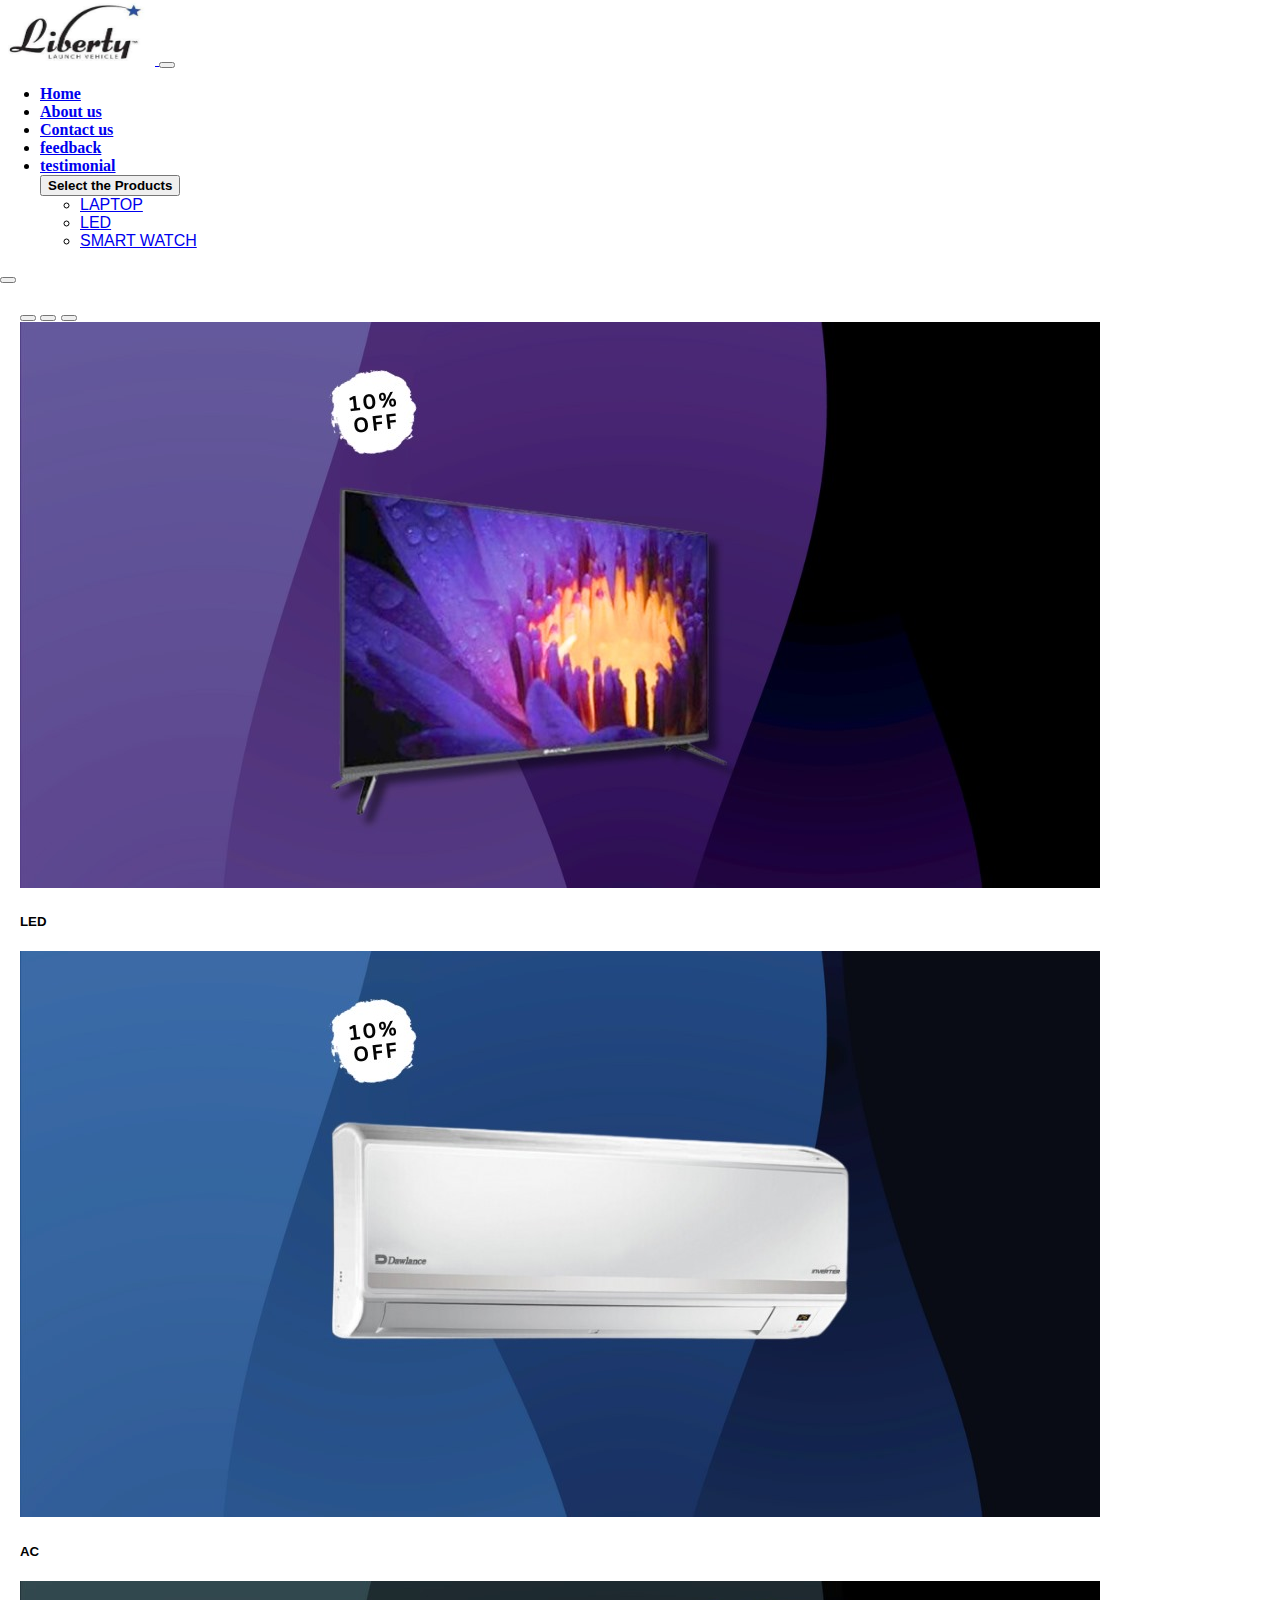
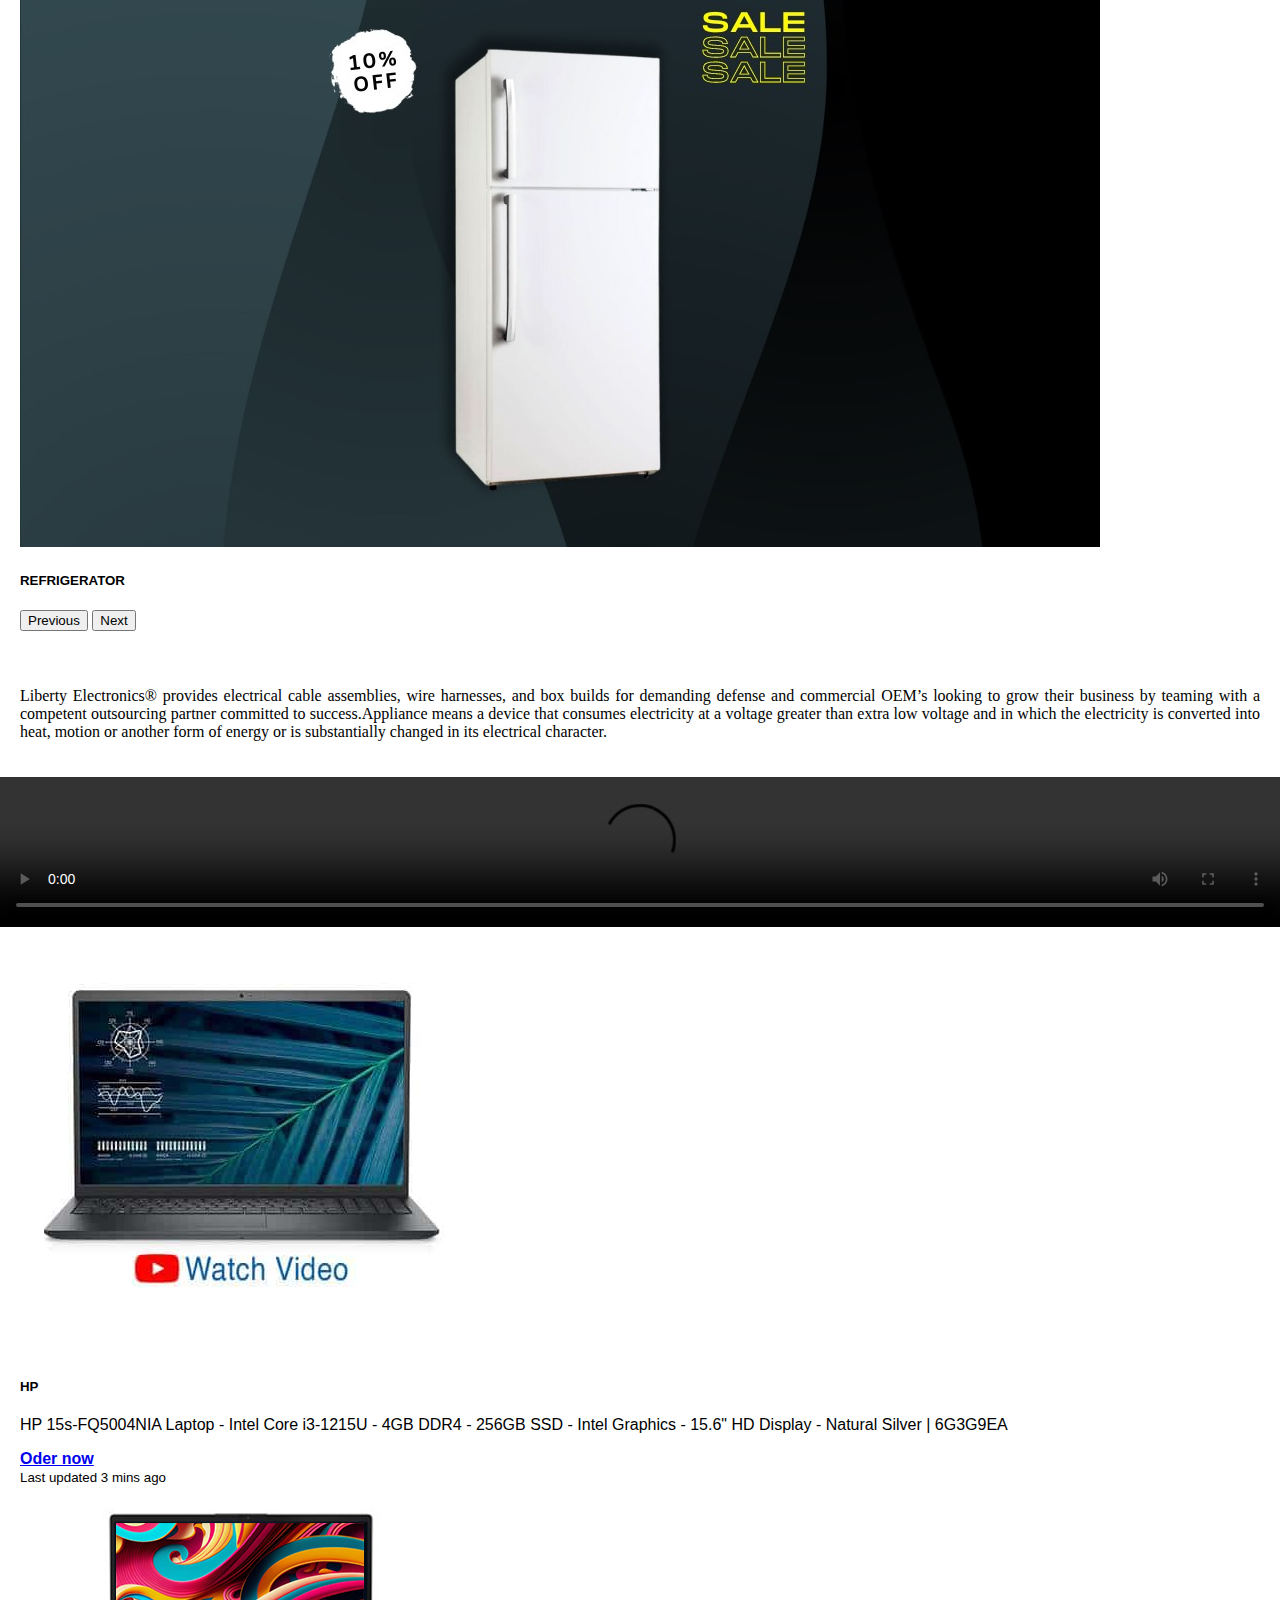
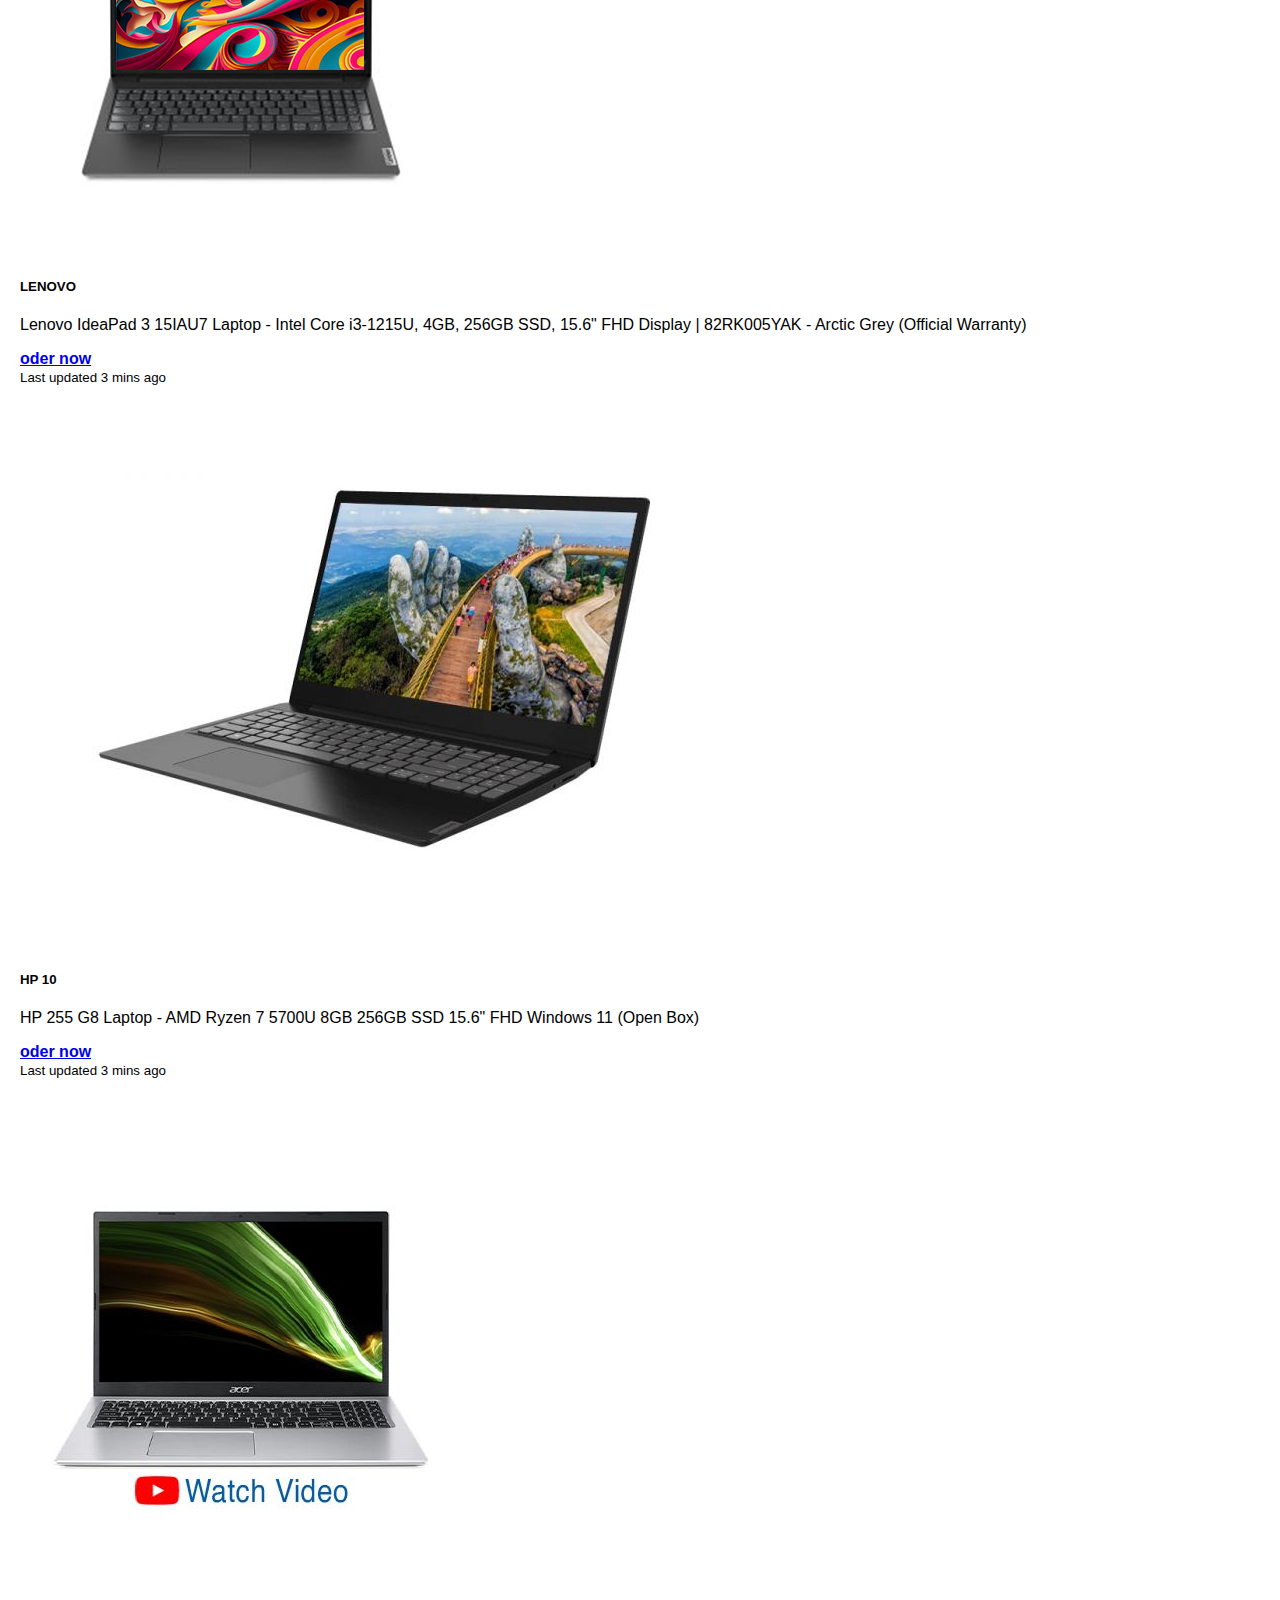
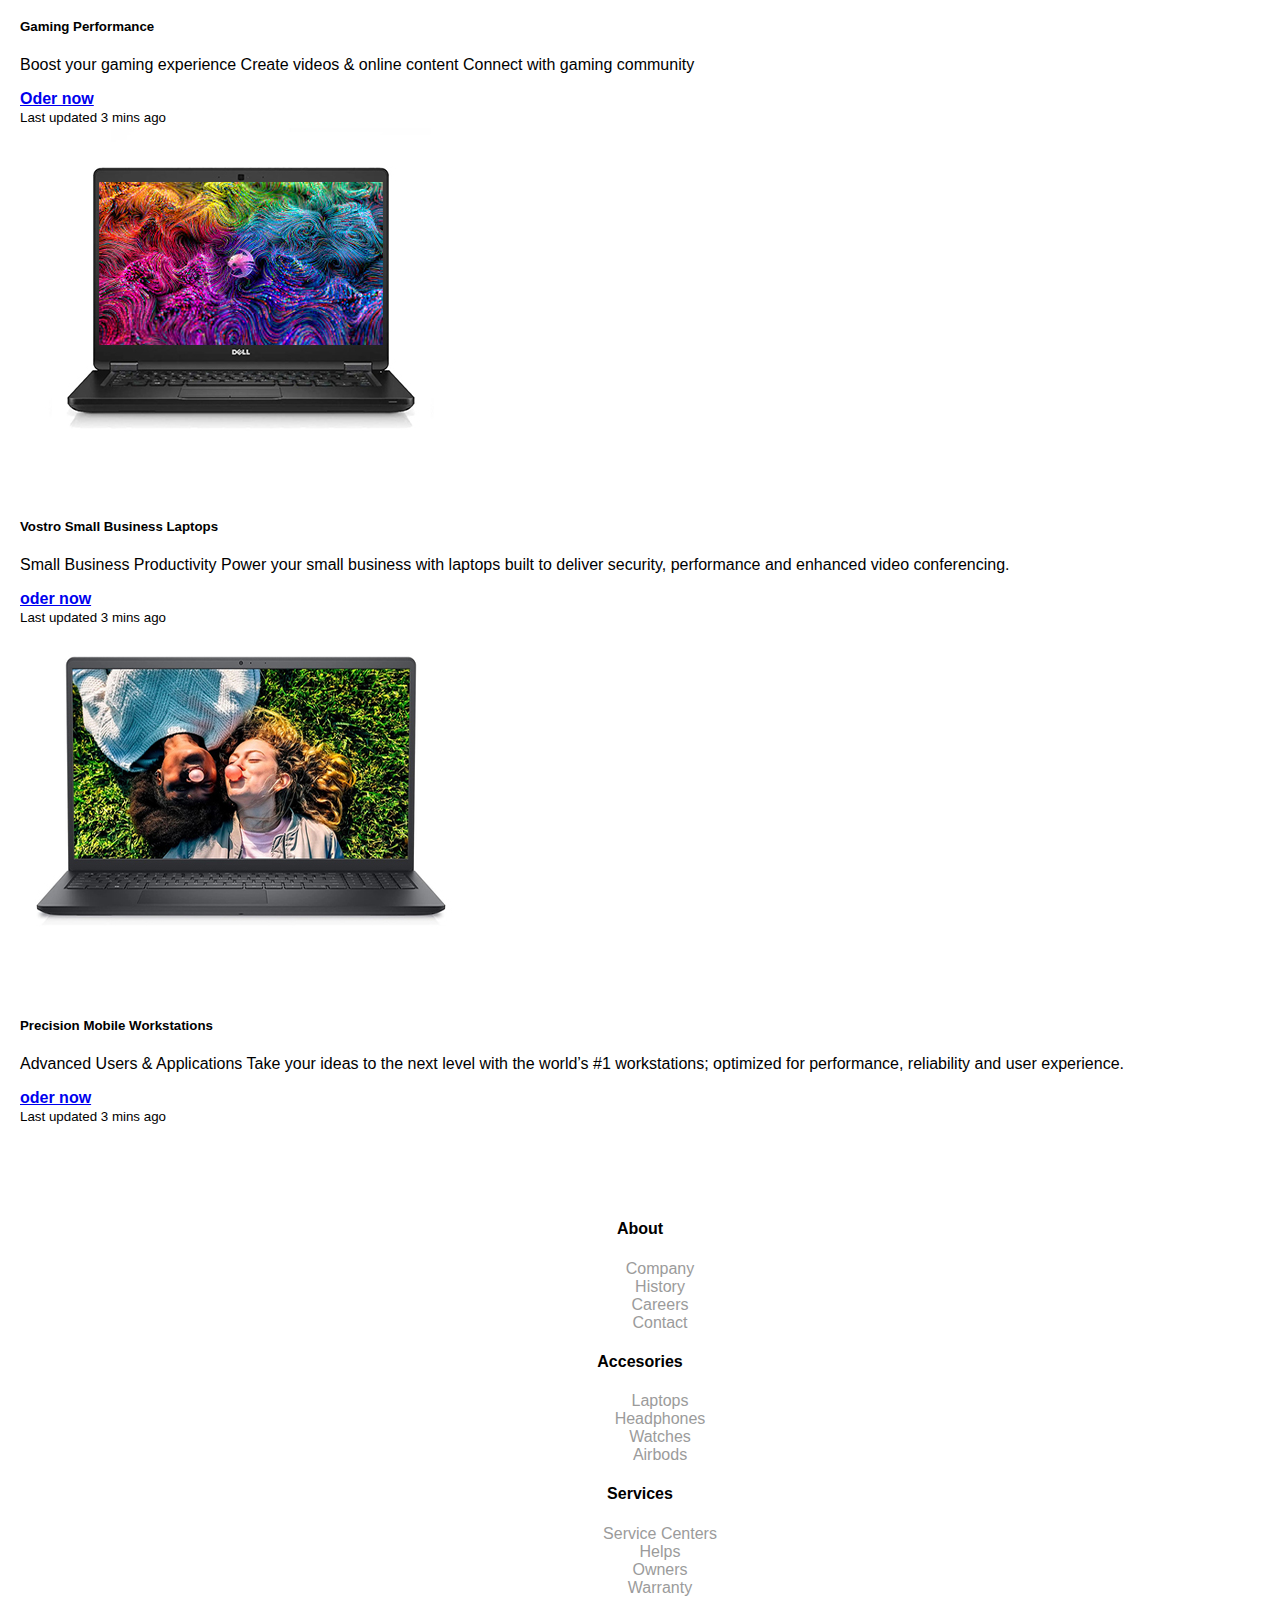
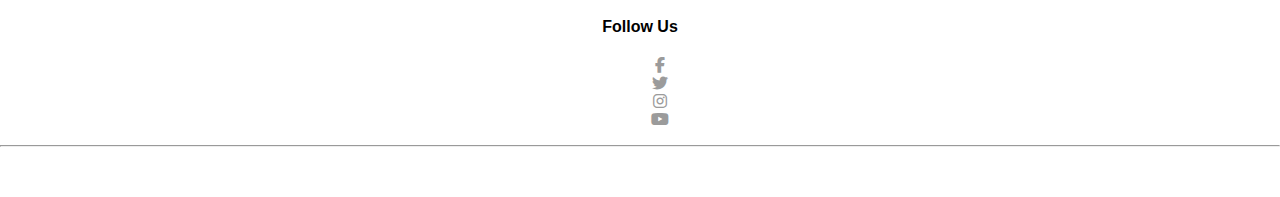
==== eproject.html/index.html @ 428965a0 "my site" ====
<!DOCTYPE html>
<html lang="en">
<head>
    <meta charset="UTF-8">
    <meta name="viewport" content="width=device-width, initial-scale=1.0">
    <title>Document</title>
    
       <!-- CSS LINK -->
    <link rel="stylesheet" href="project.css">
    <!-- FONT ICON LINK -->
    <link rel="stylesheet" href="https://cdnjs.cloudflare.com/ajax/libs/font-awesome/6.4.0/css/all.min.css">
    <!-- link testimonial css -->
    <link rel="stylesheet" href="TESTIMONIAL.css">
    <!-- bootstarp link -->
    <link href="https://cdn.jsdelivr.net/npm/bootstrap@5.0.2/dist/css/bootstrap.min.css" rel="stylesheet" integrity="sha384-EVSTQN3/azprG1Anm3QDgpJLIm9Nao0Yz1ztcQTwFspd3yD65VohhpuuCOmLASjC" crossorigin="anonymous">
     <script src="https://cdn.jsdelivr.net/npm/bootstrap@5.0.2/dist/js/bootstrap.bundle.min.js" integrity="sha384-MrcW6ZMFYlzcLA8Nl+NtUVF0sA7MsXsP1UyJoMp4YLEuNSfAP+JcXn/tWtIaxVXM" crossorigin="anonymous"></script>

</head>
<body class="video2">
  <!-- nav bar -->
  <nav class="navbar navbar-expand-lg navbar-light ">
     <div class="container-fluid ">
       <a class="navbar-brand" href="index.html">
         <img src="images/download.jfif"  width="155px" height="65px">
       </a>
       <button class="navbar-toggler" type="button" data-bs-toggle="collapse" data-bs-target="#navbarSupportedContent" aria-controls="navbarSupportedContent" aria-expanded="false" aria-label="Toggle navigation">
         <span class="navbar-toggler-icon"></span>
       </button>
       <div class="collapse navbar-collapse" id="navbarSupportedContent">
         <ul class="navbar-nav me-auto mb-2 mb-lg-0">
           <li class="nav-item">
             <a class="nav-link active" aria-current="page" href="index.html">Home</a>
           </li>
           <li class="nav-item">
             <a class="nav-link" href="aboutus.html">About us</a>
           </li>
           <li class="nav-item">
             <a class="nav-link" href="contact us.html">Contact us</a>
           </li>
           <li class="nav-item">
             <a class="nav-link" href="feedback.html">feedback</a>
           </li>
        
           <li class="nav-item">
             <a class="nav-link" href="testimonial.html">testimonial</a>
           </li>
            <!--drop down-->
            <div class="dropdown">
             <button class="btn btn-outline-danger dropdown-toggle" type="button" id="dropdownMenuButton1" data-bs-toggle="dropdown" aria-expanded="false">
              <b> Select the Products </b>
             </button>
             <ul class="dropdown-menu" aria-labelledby="dropdownMenuButton1 ">
               <li><a class="dropdown-item" href="laptop.html">LAPTOP</a></li>
               <li><a class="dropdown-item" href="led.html">LED</a></li>
               <li><a class="dropdown-item" href="smartwatch.html">SMART WATCH</a></li>
              
             </ul>
           </div>
           </ul>
         </ul>
       </div>
     </div>

 <!--Login tab-->
        <button class="btn btn-outline-danger "><a href="login.php"></a></button>
        
         <!-- <div class="modalset">
         <button type="button" class="btn btn-outline-danger  mx-3" id="btn" data-bs-toggle="modal"
         data-bs-target="#staticBackdrop"><b>Login</b></button>
          <div class="modal fade" id="staticBackdrop" data-bs-backdrop="static" data-bs-keyboard="false" tabindex="-1"aria-labelledby="staticBackdropLabel" aria-hidden="true">
     <div class="modal-dialog">
       <div class="modal-content">
         <div class="modal-header">
           <h4 class="modal-title" id="staticBackdropLabel">ミ★ 𝘚𝘪𝘨𝘯 𝘪𝘯 ★彡</h4>
           <button type="button" class="btn-close" data-bs-dismiss="modal" aria-label="Close"></button>
         </div>
         <div class="modal-body">
           -->
           <!-- <div class="col-4 bg-secondary" style="width: 100%; height: 100%;">
             <div class="login-dark p-5 shadow-lg rounded">
               <div class="pt-0">
                 <h4 class="text-white ">Login</h4>
               </div>
 
               <form class="mt-3">
                 <div class="form-group">
                   <input type="email" class="form-control form-control-sm bg-light " placeholder="Email Id " id="email"
                     required />
                 </div>
 
                 <div class="form-group d-flex">
                   <input type="password" class="form-control form-control-sm bg-light mt-3" placeholder="Password"
                     id="pass" required />
                   <button class="button mt-3" onclick="switchVisibility()" style="border-radius: 10px;"> <i
                       class="fa-regular fa-eye-slash"></i> </button>
 
                 </div>
 
                 <div class="form-group form-check mt-3">
                   <input type="checkbox" class="form-check-input" id="rememberCheckBox">
                   <label class="form-check-label text-light" for="rememberCheckBox">Remember me?</label>
                 </div>
 
                 <div class="mt-3">
                   <button class="btn btn-outline-light col" style="left: 50%;" onclick="myfunction()">
                     Login
                   </button>
                 </div>
 
                 <div class="text-center mt-3">
                   <a href="#" class="text-light">Forgot Password?</a>
                 </div>
 
               </form>
             </div>
           </div>
         </div>
       </div>
     </div>
   </div>
   </div>   </div>      
 END -->
   </nav>

<!---carousel part-->
<div class="europe container-fluid">
    <div id="carouselExampleCaptions" class="carousel slide" data-bs-ride="carousel">
     <div class="carousel-indicators">
       <button type="button" data-bs-target="#carouselExampleCaptions" data-bs-slide-to="0" class="active" aria-current="true" aria-label="Slide 1"></button>
       <button    type="button" data-bs-target="#carouselExampleCaptions" data-bs-slide-to="1" aria-label="Slide 2"></button>
       <button type="button" data-bs-target="#carouselExampleCaptions" data-bs-slide-to="2" aria-label="Slide 3"></button>
     </div>
     <div class="carousel-inner">
       <div class="carousel-item active">
         <img src="images/carosel3.jfif
         "class="d-block  img-fluid w-100" alt="" >
         <div class="carousel-caption d-none d-md-block">
           <h5>LED</h5>
          
         </div>
       </div>
       <div class="carousel-item">
         <img src="images/carosel1.jfif
         "class="d-block  img-fluid w-100" alt="">
         <div class="carousel-caption d-none d-md-block">
           <h5>AC</h5>
          
         </div>
       </div>
       <div class="img1 carousel-item">
         <img src="images/carosel2.jfif" class="d-block img-fluid w-100 " alt="">
         <div class="carousel-caption d-none d-md-block">
           <h5> REFRIGERATOR</h5>
          
         </div>
       </div>
     </div>
     <button class="carousel-control-prev" type="button" data-bs-target="#carouselExampleCaptions" data-bs-slide="prev">
       <span class="carousel-control-prev-icon" aria-hidden="true"></span>
       <span class="visually-hidden">Previous</span>
     </button>
     <button class="carousel-control-next" type="button" data-bs-target="#carouselExampleCaptions" data-bs-slide="next">
       <span class="carousel-control-next-icon" aria-hidden="true"></span>
       <span class="visually-hidden">Next</span>
     </button>
     </div>
     </div>
    
   </div>
   </div>
   <!---paragraph-->
   <p class="styling fs-4  fw-bold mt-2 mb-2 ">
    Liberty Electronics® provides electrical cable assemblies, wire harnesses, and box builds for demanding defense and commercial OEM’s looking to grow their business by teaming with a
    competent outsourcing partner committed to success.Appliance means a device that consumes electricity at a voltage greater than extra low voltage and in which the electricity is converted into heat, motion or another form of energy or is substantially changed in its electrical character.</p>
    <!-- Video -->
    <div>
      <video  class="video1" controls>
        <source src="assets/videos/Introducing Apple Watch Ultra _ Apple.mp4" type="video/mp4">
      </video>
      </div>
<!-- cards Generate-->
<!-- 1st card -->

<div class="row row-cols-1 row-cols-md-3 g-4 mt-3" style="padding: 20px;">
  <div class="col">
    <div class="card h-100 ">
      <img src="images/laptop1.jpg" class="card-img-top h-50" alt="...">
      <div class="card-body">
          <br>
          <br>
        <h5 class="card-title">HP</h5>
          <p class="card-text">HP 15s-FQ5004NIA Laptop - Intel Core i3-1215U - 4GB DDR4 - 256GB SSD - Intel Graphics - 15.6" HD Display - Natural Silver | 6G3G9EA</p>
          
        </div>
      <!-- buttton bUy-->
      <div class="ibrahim">
        <nav class="navbar navbar-light">
          <form class="container-fluid justify-content-start text-uppercase ">
            <a href="buttoncontact.html.html" class="btn btn-outline-danger me-4 col-12" type="button"><span style="font-weight: bolder ">Oder now</span>
              </a> </form></nav>
              </div>
      <div class="card-footer">
        <small class="text-muted">Last updated 3 mins ago</small>
      </div>
    </div>
  </div>
  <!--2nd card -->
  <div class="col">
    <div class="card h-100">
      <img src="images/laptop2.jpg" class="card-img-top" alt="...">
      <div class="card-body">
        <h5 class="card-title">LENOVO</h5>
        <p class="card-text">
          Lenovo IdeaPad 3 15IAU7 Laptop - Intel Core i3-1215U, 4GB, 256GB SSD, 15.6" FHD Display | 82RK005YAK - Arctic Grey (Official Warranty)</p>
        </div>
      <!-- Button BUy -->
      <div class="ibrahim">
        <nav class="navbar navbar-light  ">
          <form class="container-fluid justify-content-start text-uppercase ">
            <a href="buttoncontact.html.html" class="btn btn-outline-danger me-4 col-12" type="button"><span style="font-weight: bolder ">oder now</span>
              </a> </form></nav>
              </div>
      <div class="card-footer">
        <small class="text-muted">Last updated 3 mins ago</small>
      </div>
    </div>
  </div>
  <!-- 3rd card -->
  <div class="col">
    <div class="card h-100">
      <img src="images/laptop3.jpg" class="card-img-top" alt="...">
      <div class="card-body">
        <h5 class="card-title">HP 10</h5>
        <p class="card-text">
          HP 255 G8 Laptop - AMD Ryzen 7 5700U 8GB 256GB SSD 15.6" FHD Windows 11 (Open Box)</p>
      </div>
      <!-- Button Buy -->
      <div class="ibrahim">
        <nav class="navbar navbar-light  ">
          <form class="container-fluid justify-content-start text-uppercase ">
            <a href="buttoncontact.html.html" class="btn btn-outline-danger me-4 col-12" type="button"><span style="font-weight: bolder ">oder now</span>
              </a> </form></nav>
              </div>
      <div class="card-footer">
        <small class="text-muted">Last updated 3 mins ago</small>
      </div>
    </div>
  </div>
</div>
<br>
<br>
<br>
 



<!-- next card -->
    <!-- 4th card -->
    

<div class="row row-cols-1 row-cols-md-3 g-4 mt-3" style="padding: 20px;">
  <div class="col">
    <div class="card h-100 ">
      <img src="images/laptop4.jpg" class="card-img-top h-50" alt="...">
      <div class="card-body">
          <br>
          <br>
          <br>
        <h5 class="card-title">Gaming Performance</h5>
        <p class="card-text">
          Boost your gaming experience
          Create videos & online content
          Connect with gaming community</p>
      </div>
      <!-- buttton bUy-->
      <div class="ibrahim">
        <nav class="navbar navbar-light">
          <form class="container-fluid justify-content-start text-uppercase ">
            <a href="buttoncontact.html.html" class="btn btn-outline-danger me-4 col-12" type="button"><span style="font-weight: bolder ">Oder now</span>
              </a> </form></nav>
              </div>
      <div class="card-footer">
        <small class="text-muted">Last updated 3 mins ago</small>
      </div>
    </div>
  </div>
  <!--5th card -->
  <div class="col">
    <div class="card h-100">
      <img src="images/laptop5.jpg" class="card-img-top" alt="...">
      <div class="card-body">
        <h5 class="card-title">Vostro Small Business Laptops</h5>
        <p class="card-text">
          Small Business Productivity
          Power your small business with laptops built to deliver security, performance and enhanced video conferencing.</p>
      </div>
      <!-- Button BUy -->
      <div class="ibrahim">
        <nav class="navbar navbar-light  ">
          <form class="container-fluid justify-content-start text-uppercase ">
            <a href="buttoncontact.html.html" class="btn btn-outline-danger me-4 col-12" type="button"><span style="font-weight: bolder ">oder now</span>
              </a> </form></nav>
              </div>
      <div class="card-footer">
        <small class="text-muted">Last updated 3 mins ago</small>
      </div>
    </div>
  </div>
  <!-- 6th card -->
  <div class="col">
    <div class="card h-100">
      <img src="images/laptop6.jpg" class="card-img-top" alt="...">
      <div class="card-body">
        <h5 class="card-title">Precision Mobile Workstations</h5>
        <p class="card-text">
          Advanced Users & Applications
          Take your ideas to the next level with the world’s #1 workstations; optimized for performance, reliability and user experience.</p>
      </div>
      <!-- Button Buy -->
      <div class="ibrahim">
        <nav class="navbar navbar-light  ">
          <form class="container-fluid justify-content-start text-uppercase ">
            <a href="buttoncontact.html.html" class="btn btn-outline-danger me-4 col-12" type="button"><span style="font-weight: bolder ">oder now</span>
              </a> </form></nav>
              </div>
      <div class="card-footer">
        <small class="text-muted">Last updated 3 mins ago</small>
      </div>
    </div>
  </div>
</div>
<br>
<br>
<br>
 



<!-- Generate the footer part -->
    <!--Footer part-->
    <center>
    <footer class="footer ft ">
      <div class="foot1" >
        <div class="row">
          <div class="col-lg-3 col-md-6 col-sm-6 ">
            <h4 class="bg">About</h4>
            <ul class="list-unstyled">
              <li><a class="ibo xubi" href="#">Company</a></li>
              <li><a class="ibo xubi "href="#">History</a></li>
              <li><a class="ibo xubi"href="#">Careers</a></li>
              <li><a class="ibo xubi"href="#">Contact</a></li>
            </ul>
          </div>
          <div class="col-lg-3 col-md-6 col-sm-6">
            <h4 class="bg">Accesories</h4>
            <ul class="list-unstyled">
              <li><a class="ibo xubi "href="#">Laptops</a></li>
              <li><a class="ibo xubi "href="#">Headphones</a></li>
              <li><a class="ibo xubi " href="#">Watches</a></li>
              <li><a class="ibo xubi "href="#">Airbods</a></li>
            </ul>
          </div>
          <div class="col-lg-3 col-md-6 col-sm-6">
            <h4 class="bg">Services</h4>
            <ul class="list-unstyled">
              <li><a class="ibo xubi "href="#">Service Centers</a></li>
              <li><a class="ibo xubi " href="#">Helps</a></li>
              <li><a class="ibo xubi " href="#">Owners</a></li>
              <li><a class="ibo xubi " href="#">Warranty</a></li>
            </ul>
          </div>
          <div class="col-lg-3 col-md-6 col-sm-6">
            <h4 class="bg">Follow Us</h4>
            <ul class="list-inline ">
              <li class="list-inline-item"><a class="ibo" href="#"><i class="fab fa-facebook-f"></i></a></li>
              <li class="list-inline-item"><a class="ibo" href="#"><i class="fab fa-twitter"></i></a></li>
              <li class="list-inline-item"><a class="ibo" href="#"><i class="fab fa-instagram"></i></a></li>
              <li class="list-inline-item"><a class="ibo" href="#"><i class="fab fa-youtube"></i></a></li>
             
             

            </ul>
          </div>
        </div>
        <hr>
        
        <div class="row">
          <div class="col-md-6">
            <p class="text-muted">© 2023 Liberty Electronics®. All rights reserved.</p>
          </div>
        </div>
      </div>
    </footer>
  </center>


 
</body>
</html>
---- eproject.html/project.css ----
/* .carousel-item img size */
.europe{
    padding: 20px;

}
/* .container-fluid{
    width:5px;
    height:10px; 
    
} */


 
    

.ibrahim{
    width: auto;
   margin: auto;
    height: auto;
}
/* card sacle */
.card:hover{
    transform: scale(1.06);
    transition: all 0.7s;
   box-shadow: 2px  2px 7px 7px rgb(198, 80, 80)
 
}

 /* card styling */
 .cardbtn{
    transition: all 0.6s;
width: 50%;
position: relative;
left: 25%;
bottom: auto;
border: none;
background-color: rgb(96, 27, 161);
border-radius: 5px;

}
.cardbtn a{
  text-decoration: none;
  color: rgb(255, 255, 255);
}
.cardbtn:hover{
 background-color:rgb(126, 74, 175);
 box-shadow: 5px 5px 15px rgb(96, 27, 161) ;

 }

 
h2{
    text-align: center;
   
}
.xubi{
    text-decoration: none;
    color: rgb(186, 80, 184);
}
/* foter set */
.ibo{
    color: rgb(155, 155, 155);
}
/* paragraph font setting */
.styling{
    font-family: 'Times New Roman', Times, serif;
    text-align: justify;
    padding: 20px;
    

}
  
.decoration{
    font-family:Cambria, Cochin, Georgia, Times, 'Times New Roman', serif;
    color: #000000;
 
}
/* oder button contact */

h2{
    font-family: 'Times New Roman', Times, serif;
    font-weight: bolder;
    text-align: center;
  }
  
    
      .contact-form {
/* max-width: 400px; */
height: 50%;
margin: 0 auto;
padding: 20px;
background-color: #ffffff;

border-radius: 5px;
box-shadow: 0px 0px 20px rgba(193, 41, 41, 0.2);
}

label {
display: block;
margin-bottom: 10px;
font-family: 'Times New Roman', Times, serif;
font-weight: bolder;
font-size: 19px;

}

input[type="text"],
input[type="email"],
textarea {
width: 100%;
padding: 10px;
margin-bottom: 10px;
border: 1px solid #ccc;
border-radius: 3px;}



.ibi{
    color: #d36ae1;
}
.iffy{
    width: 2%;
}
/*  about us CSS */
.it{
    
    font-weight: bolder;
    font-family: Cambria, Cochin, Georgia, Times, 'Times New Roman', serif;

}
.british{
    font-family: 'Times New Roman', Times, serif;
    text-align:justify;
   
}
/* nav font setting */
.nav-item{
    font-weight: bolder;
   font-family:Cambria, Cochin, Georgia, Times, 'Times New Roman', serif;
}
/* video setting */
.video1{
    width:100%;
}
/* login button */
.login1{
   font-weight: bolder;
   font-family: 'Times New Roman', Times, serif;
    
}
/* modal setting */
.modalset{
    padding: 16px;
  
    font-weight: bolder;
    font-family:'Times New Roman', Times, serif;
}

    .btn:hover{
        /* background-color:#eb4f3a; */
        
        font-weight: bolder;
        font-family: Cambria, Cochin, Georgia, Times, 'Times New Roman', serif;
    }
    /* contact_us_styling */
.contact_us_heading{
    font-weight: bold;
    font-size: 55px;
    
}
.it{
     font-weight: bolder;
    font-family: Cambria, Cochin, Georgia, Times, 'Times New Roman', serif;

}
/* footer setting */
.foot1{
    color: white;
}
.bg{
    color: #000000;
}
/* json setting */
#row{
    margin-left: 40px;
}
/* modal title */
.modal-title{
    color:#000000;
}
---- eproject.html/TESTIMONIAL.css ----
body {
    font-family: Arial, sans-serif;
    background-color: #ffffff;
    margin: 0;
    padding: 0;
}

/* header {
    background-color: #333;
    color: #fff;
    text-align: center;
    padding: 20px;
} */
.test{
    font-weight: bolder;
    font-family: Cambria, Cochin, Georgia, Times, 'Times New Roman', serif;
    text-align: center;
}

h1 {
    margin: 0;
}

.container {
    max-width: 800px;
    margin: 20px auto;
    padding: 20px;
    background-color: #fff;
    box-shadow: 0 2px 5px rgba(0, 0, 0, 0.1);
}

.testimonial {
    border: 1px solid #ccc;
    padding: 20px;
    margin: 20px 0;
    background-color: #fff;
}

.testimonial img {
    max-width: 100px;
    border-radius: 50%;
}

.testimonial p {
    font-style: italic;
    margin: 10px 0;
}
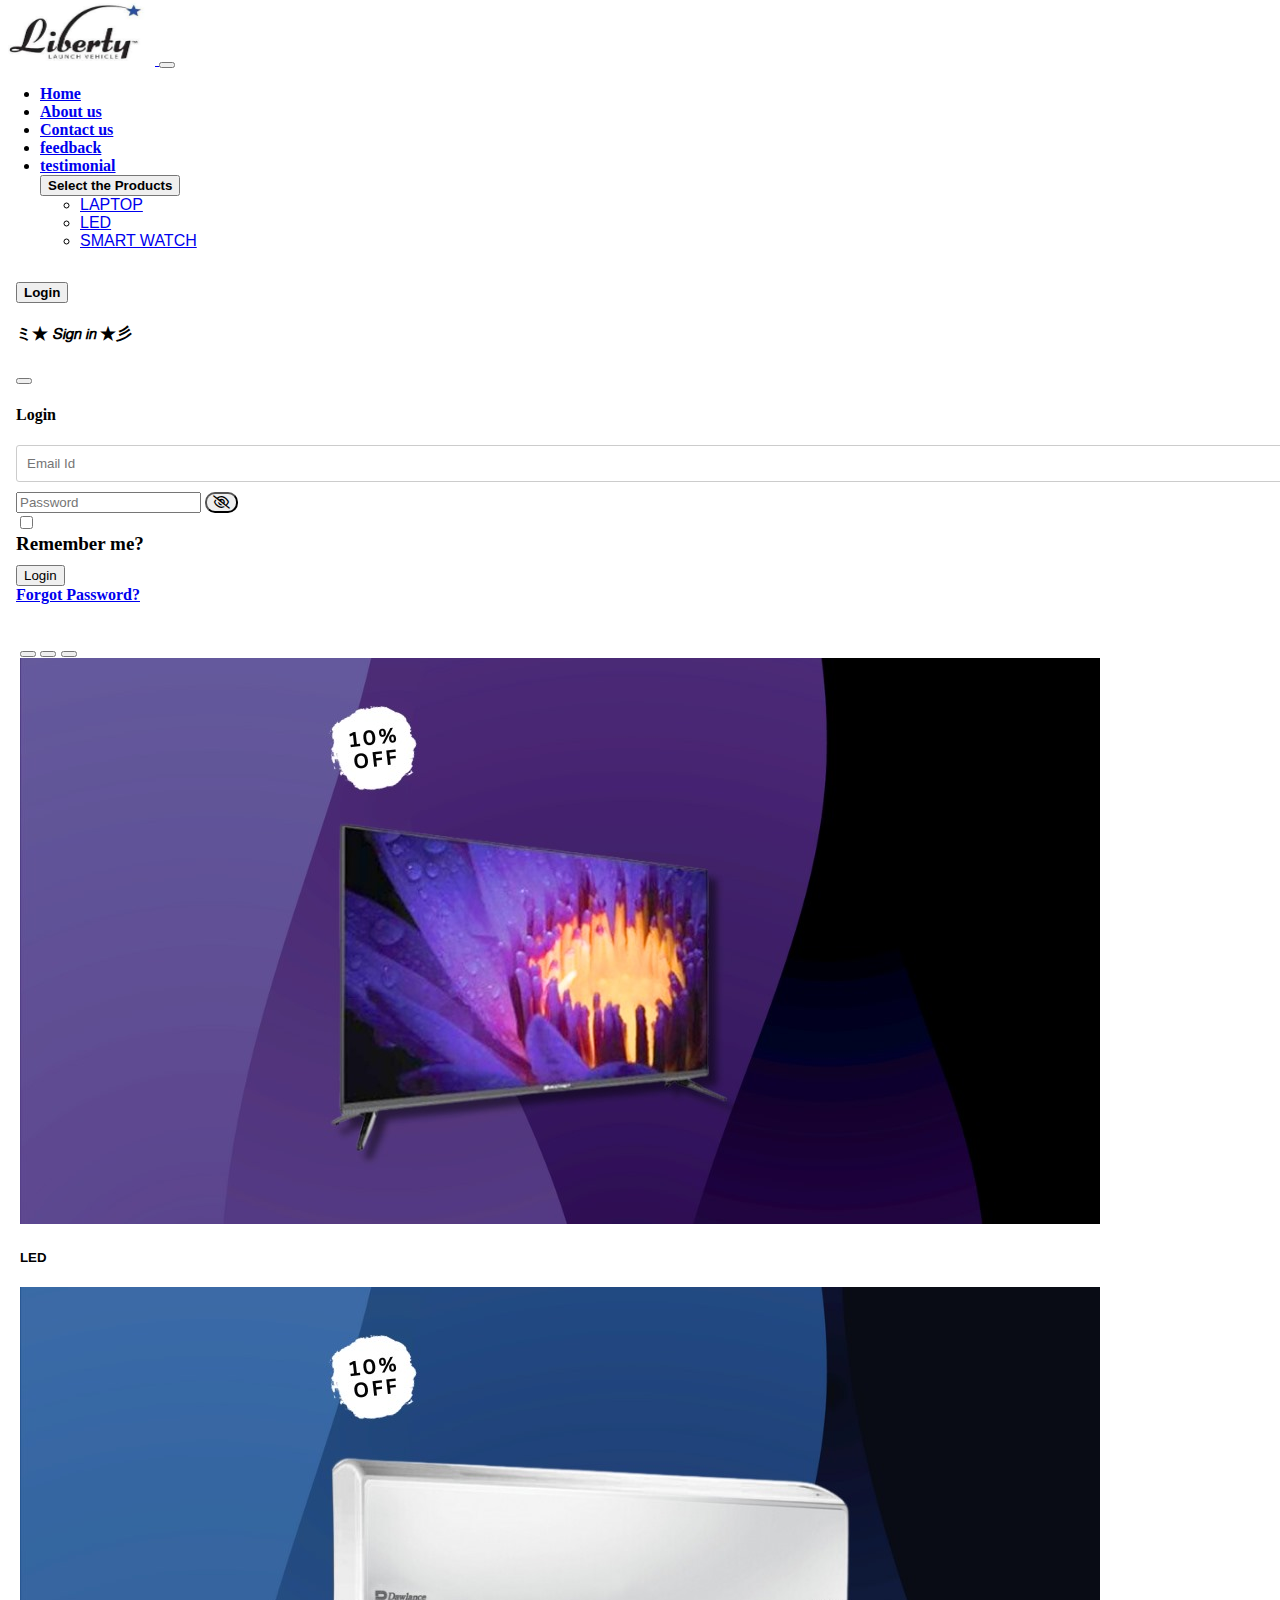
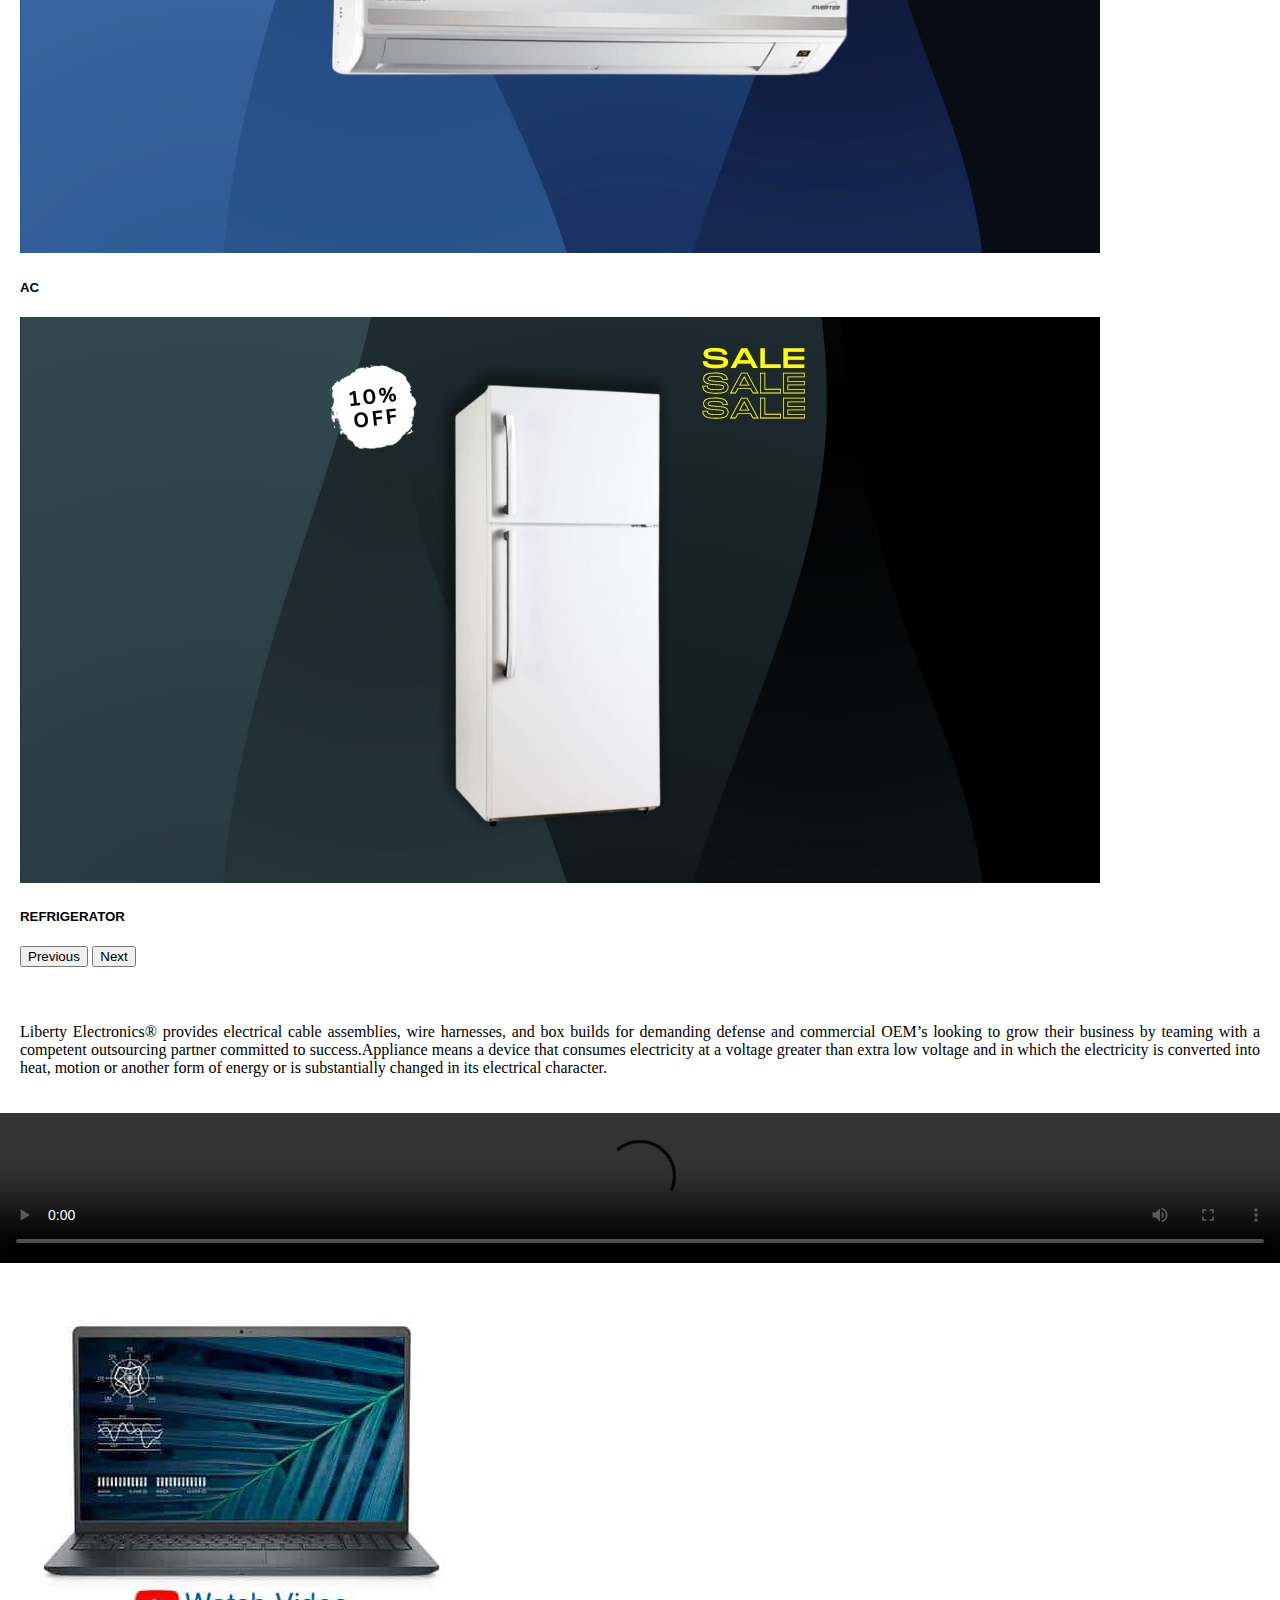
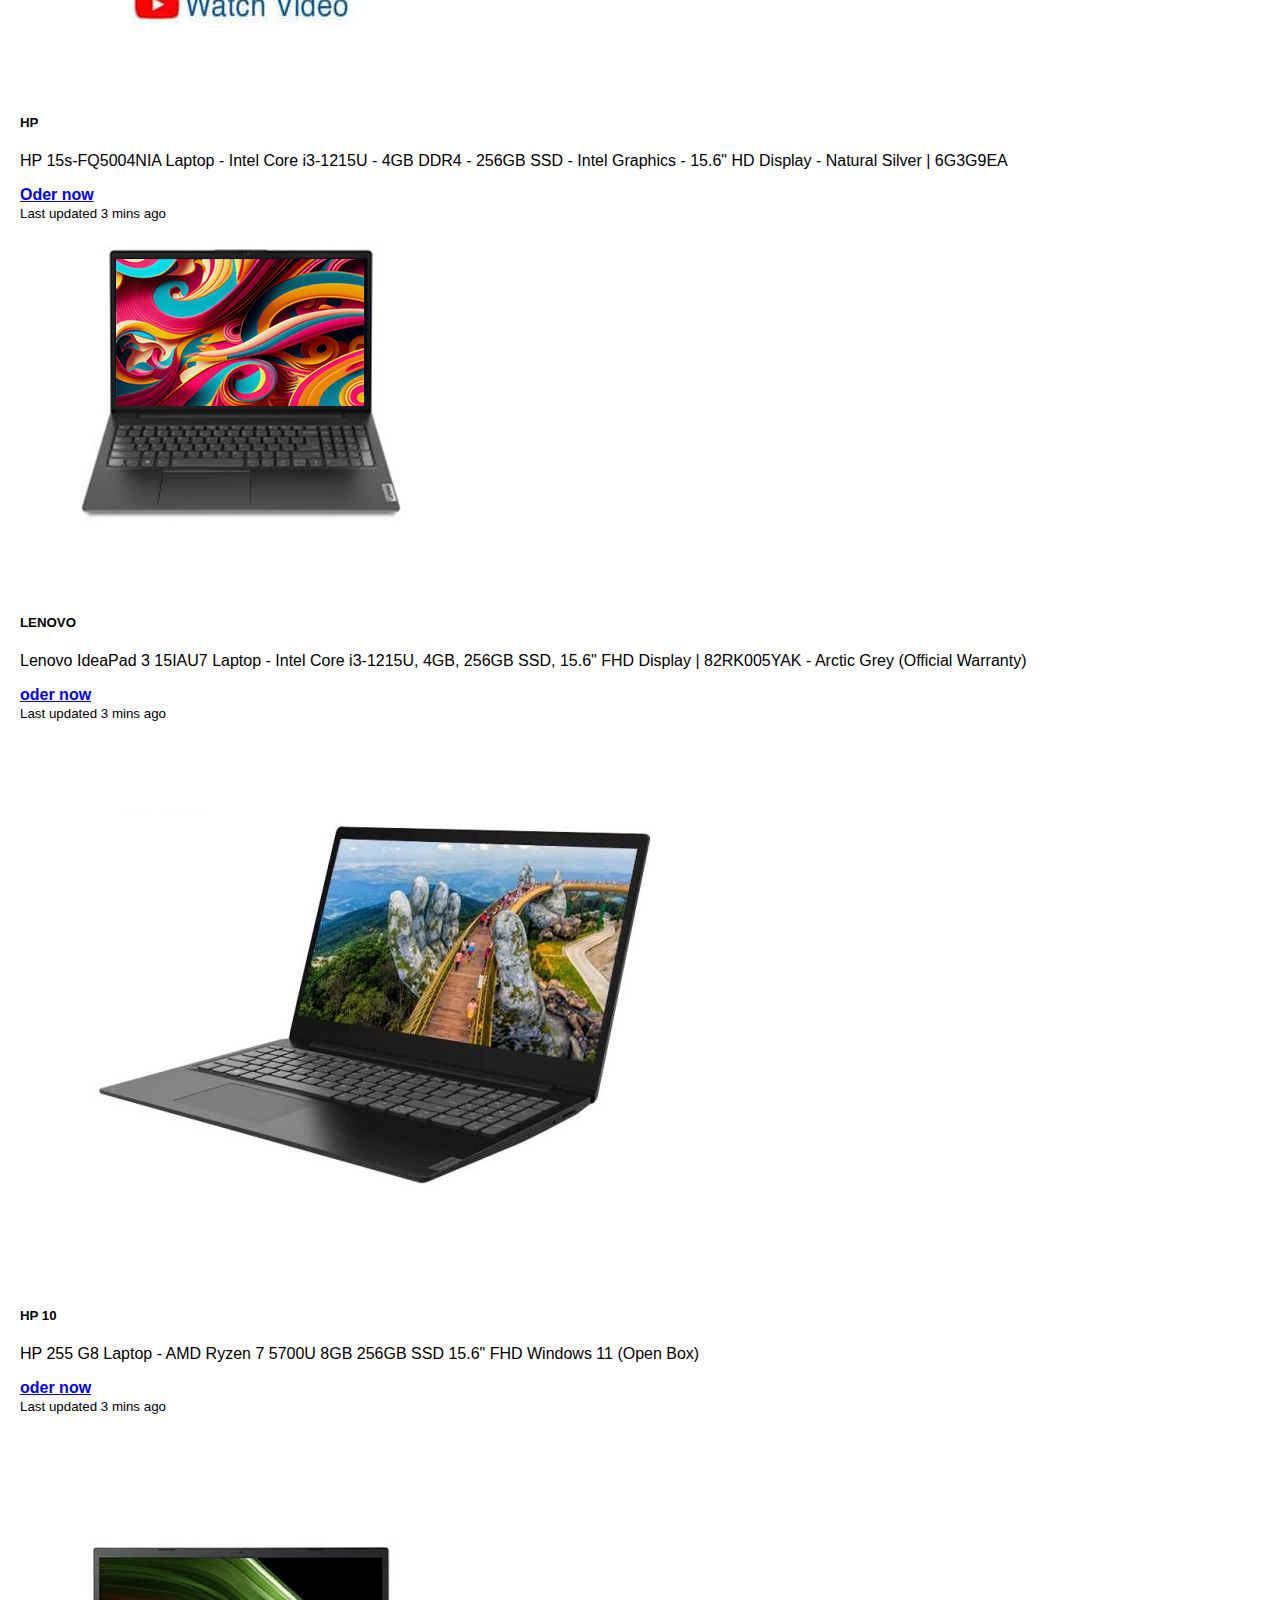
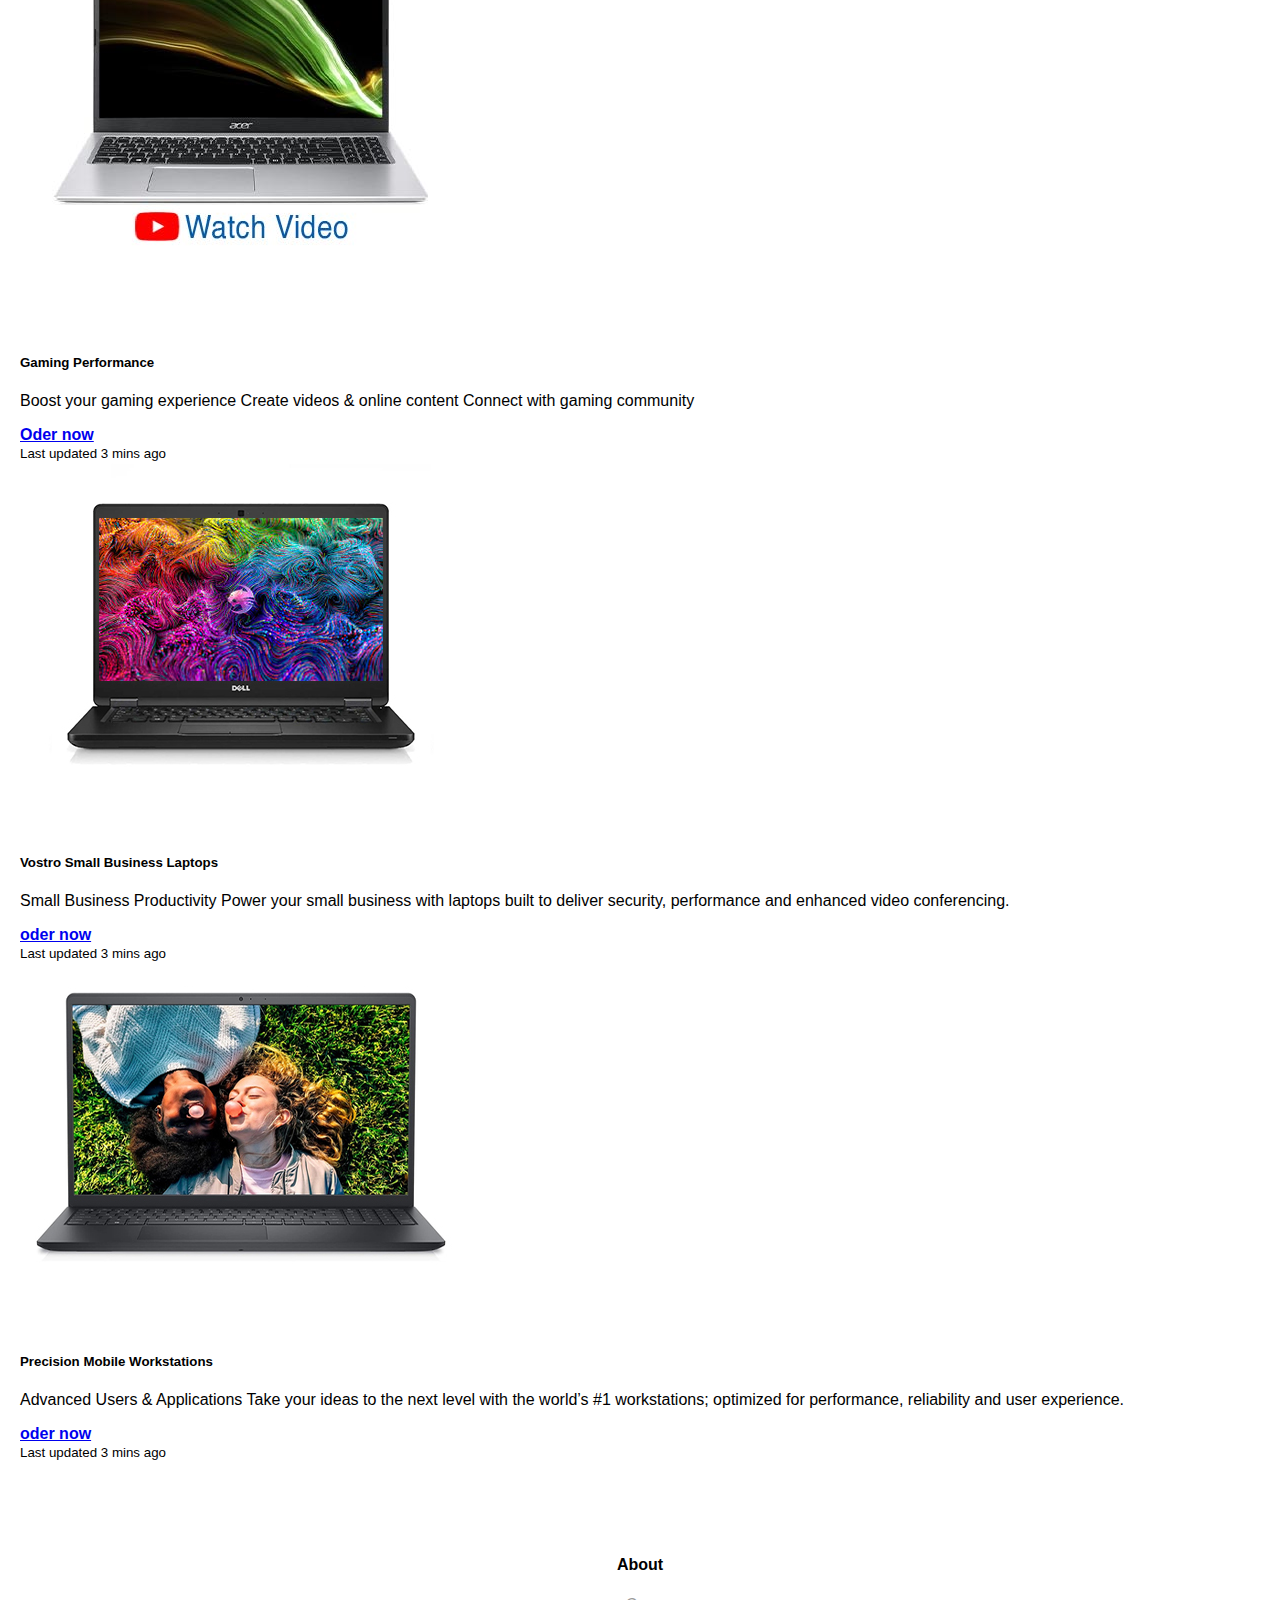
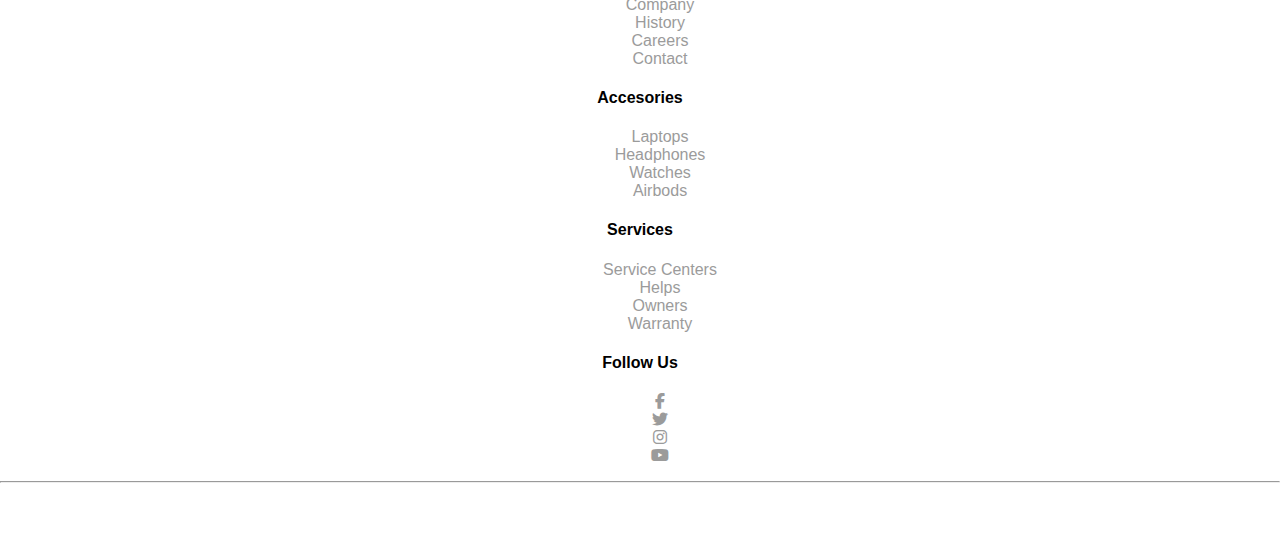
==== commit 76865758: "settt" ====
--- a/eproject.html/index.html
+++ b/eproject.html/index.html
@@ -60,11 +60,13 @@
          </ul>
        </div>
      </div>
+      <!-- <button class="btn btn-outline-danger"><a href="#">Login</a></button> -->
+      <!-- <button  type="Login" class="btn btn-outline-danger
+      w-25  mt-2" id="submitbtn" data-bs-toggle="tooltip" data-bs-placement="top" title="submit">Login</button> -->
 
  <!--Login tab-->
-        <button class="btn btn-outline-danger "><a href="login.php"></a></button>
         
-         <!-- <div class="modalset">
+          <div class="modalset"> 
          <button type="button" class="btn btn-outline-danger  mx-3" id="btn" data-bs-toggle="modal"
          data-bs-target="#staticBackdrop"><b>Login</b></button>
           <div class="modal fade" id="staticBackdrop" data-bs-backdrop="static" data-bs-keyboard="false" tabindex="-1"aria-labelledby="staticBackdropLabel" aria-hidden="true">
@@ -75,8 +77,8 @@
            <button type="button" class="btn-close" data-bs-dismiss="modal" aria-label="Close"></button>
          </div>
          <div class="modal-body">
-           -->
-           <!-- <div class="col-4 bg-secondary" style="width: 100%; height: 100%;">
+        
+      <div class="col-4 bg-secondary" style="width: 100%; height: 100%;">
              <div class="login-dark p-5 shadow-lg rounded">
                <div class="pt-0">
                  <h4 class="text-white ">Login</h4>
@@ -119,7 +121,7 @@
      </div>
    </div>
    </div>   </div>      
- END -->
+ <!-- END  -->
    </nav>
 
 <!---carousel part-->
--- a/eproject.html/project.css
+++ b/eproject.html/project.css
@@ -187,4 +187,7 @@
 /* modal title */
 .modal-title{
     color:#000000;
+}
+.btn{
+    list-style: none;
 }